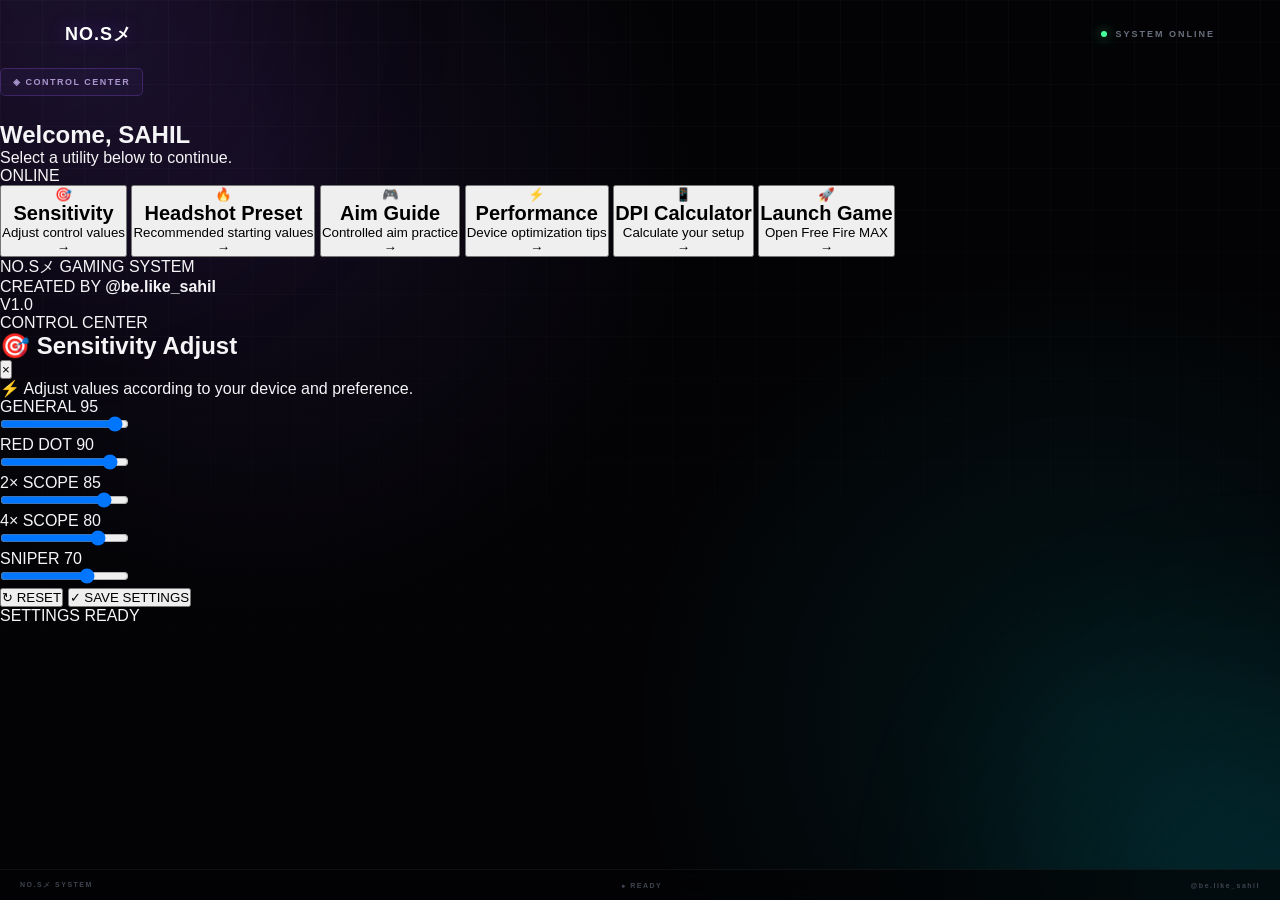
==== dashboard.html @ e0d61b86 "Create dashboard.html" ====
<!DOCTYPE html>
<html lang="en">

<head>

    <meta charset="UTF-8">

    <meta
        name="viewport"
        content="width=device-width, initial-scale=1.0"
    >

    <title>NO.Sメ — Control Panel</title>

    <link
        rel="stylesheet"
        href="style.css"
    >

</head>


<body>

    <div class="bg-grid"></div>

    <div class="glow glow-purple"></div>

    <div class="glow glow-cyan"></div>

    <div class="scan-line"></div>


    <!-- ===============================
         HEADER
    ================================ -->

    <header class="top-bar">

        <div class="brand-mini">
            NO.Sメ
        </div>

        <div class="server-status">

            <span class="status-dot"></span>

            SYSTEM ONLINE

        </div>

    </header>


    <!-- ===============================
         DASHBOARD
    ================================ -->

    <main class="dashboard">


        <section class="dashboard-header">

            <div>

                <div class="system-label">
                    ◈ CONTROL CENTER
                </div>

                <h1>
                    Welcome,
                    <span id="playerName">
                        SAHIL
                    </span>
                </h1>

                <p>
                    Select a utility below to continue.
                </p>

            </div>


            <div class="online-card">

                <span class="status-dot"></span>

                ONLINE

            </div>

        </section>



        <!-- ===============================
             TOOL GRID
        ================================ -->

        <section class="tool-grid">


            <!-- SENSITIVITY -->

            <button
                class="tool-card"
                onclick="showSensitivity()"
            >

                <div class="tool-icon">
                    🎯
                </div>

                <div class="tool-info">

                    <h2>
                        Sensitivity
                    </h2>

                    <p>
                        Adjust control values
                    </p>

                </div>

                <span class="tool-arrow">
                    →
                </span>

            </button>



            <!-- HEADSHOT -->

            <button
                class="tool-card"
                onclick="showHeadshot()"
            >

                <div class="tool-icon">
                    🔥
                </div>

                <div class="tool-info">

                    <h2>
                        Headshot Preset
                    </h2>

                    <p>
                        Recommended starting values
                    </p>

                </div>

                <span class="tool-arrow">
                    →
                </span>

            </button>



            <!-- NO RECOIL -->

            <button
                class="tool-card"
                onclick="showNoRecoil()"
            >

                <div class="tool-icon">
                    🎮
                </div>

                <div class="tool-info">

                    <h2>
                        Aim Guide
                    </h2>

                    <p>
                        Controlled aim practice
                    </p>

                </div>

                <span class="tool-arrow">
                    →
                </span>

            </button>



            <!-- PERFORMANCE -->

            <button
                class="tool-card"
                onclick="showAntiLag()"
            >

                <div class="tool-icon">
                    ⚡
                </div>

                <div class="tool-info">

                    <h2>
                        Performance
                    </h2>

                    <p>
                        Device optimization tips
                    </p>

                </div>

                <span class="tool-arrow">
                    →
                </span>

            </button>



            <!-- DPI -->

            <button
                class="tool-card"
                onclick="showDPI()"
            >

                <div class="tool-icon">
                    📱
                </div>

                <div class="tool-info">

                    <h2>
                        DPI Calculator
                    </h2>

                    <p>
                        Calculate your setup
                    </p>

                </div>

                <span class="tool-arrow">
                    →
                </span>

            </button>



            <!-- GAME -->

            <button
                class="tool-card featured"
                onclick="openFreeFire()"
            >

                <div class="tool-icon">
                    🚀
                </div>

                <div class="tool-info">

                    <h2>
                        Launch Game
                    </h2>

                    <p>
                        Open Free Fire MAX
                    </p>

                </div>

                <span class="tool-arrow">
                    →
                </span>

            </button>


        </section>



        <!-- ===============================
             FOOTER
        ================================ -->

        <section class="dashboard-footer">

            <div>
                NO.Sメ GAMING SYSTEM
            </div>

            <div>
                CREATED BY
                <strong>
                    @be.like_sahil
                </strong>
            </div>

            <div>
                V1.0
            </div>

        </section>

    </main>



    <!-- ===============================
         SENSITIVITY MODAL
    ================================ -->

    <section
        class="settings-panel"
        id="settingsPanel"
    >

        <div class="settings-header">

            <div>

                <span class="small-label">
                    CONTROL CENTER
                </span>

                <h2>
                    🎯 Sensitivity Adjust
                </h2>

            </div>

            <button
                class="close-panel"
                onclick="closeSettings()"
            >
                ×
            </button>

        </div>


        <div class="settings-note">

            <span>⚡</span>

            Adjust values according to
            your device and preference.

        </div>


        <!-- GENERAL -->

        <div class="slider-row">

            <div>

                <label>
                    GENERAL
                </label>

                <span id="generalValue">
                    95
                </span>

            </div>

            <input
                type="range"
                min="0"
                max="100"
                value="95"
                id="generalSlider"
                oninput="updateSlider('general')"
            >

        </div>


        <!-- RED DOT -->

        <div class="slider-row">

            <div>

                <label>
                    RED DOT
                </label>

                <span id="redDotValue">
                    90
                </span>

            </div>

            <input
                type="range"
                min="0"
                max="100"
                value="90"
                id="redDotSlider"
                oninput="updateSlider('redDot')"
            >

        </div>


        <!-- 2X -->

        <div class="slider-row">

            <div>

                <label>
                    2× SCOPE
                </label>

                <span id="scope2Value">
                    85
                </span>

            </div>

            <input
                type="range"
                min="0"
                max="100"
                value="85"
                id="scope2Slider"
                oninput="updateSlider('scope2')"
            >

        </div>


        <!-- 4X -->

        <div class="slider-row">

            <div>

                <label>
                    4× SCOPE
                </label>

                <span id="scope4Value">
                    80
                </span>

            </div>

            <input
                type="range"
                min="0"
                max="100"
                value="80"
                id="scope4Slider"
                oninput="updateSlider('scope4')"
            >

        </div>


        <!-- SNIPER -->

        <div class="slider-row">

            <div>

                <label>
                    SNIPER
                </label>

                <span id="sniperValue">
                    70
                </span>

            </div>

            <input
                type="range"
                min="0"
                max="100"
                value="70"
                id="sniperSlider"
                oninput="updateSlider('sniper')"
            >

        </div>


        <div class="settings-actions">

            <button
                class="reset-button"
                onclick="resetSettings()"
            >
                ↻ RESET
            </button>

            <button
                class="save-button"
                onclick="saveSettings()"
            >
                ✓ SAVE SETTINGS
            </button>

        </div>


        <div
            class="save-status"
            id="saveStatus"
        >
            SETTINGS READY
        </div>

    </section>


    <footer class="bottom-hud">

        <span>
            NO.Sメ SYSTEM
        </span>

        <span>
            ● READY
        </span>

        <span>
            @be.like_sahil
        </span>

    </footer>


    <script src="script.js"></script>

</body>

                              </html>
---- style.css ----
* {
    margin: 0;
    padding: 0;
    box-sizing: border-box;
}

:root {
    --bg: #030305;
    --panel: rgba(10, 10, 16, 0.92);
    --purple: #9b5cff;
    --cyan: #00eaff;
    --white: #f5f5f7;
    --muted: #747783;
    --green: #45ff9a;
}

html {
    min-height: 100%;
}

body {
    min-height: 100vh;

    background:
        radial-gradient(
            circle at 20% 20%,
            rgba(155, 92, 255, 0.10),
            transparent 35%
        ),
        radial-gradient(
            circle at 85% 80%,
            rgba(0, 234, 255, 0.08),
            transparent 35%
        ),
        var(--bg);

    color: var(--white);

    font-family:
        Arial,
        Helvetica,
        sans-serif;

    overflow-x: hidden;
}


/* ==========================================
   GRID BACKGROUND
========================================== */

.bg-grid {
    position: fixed;
    inset: 0;

    z-index: -10;

    background-image:
        linear-gradient(
            rgba(255,255,255,0.025) 1px,
            transparent 1px
        ),
        linear-gradient(
            90deg,
            rgba(255,255,255,0.025) 1px,
            transparent 1px
        );

    background-size: 42px 42px;

    mask-image:
        linear-gradient(
            to bottom,
            black,
            transparent 95%
        );
}


/* ==========================================
   GLOW
========================================== */

.glow {
    position: fixed;

    width: 420px;
    height: 420px;

    border-radius: 50%;

    filter: blur(130px);

    opacity: 0.15;

    pointer-events: none;

    z-index: -5;
}

.glow-purple {
    top: -220px;
    left: -180px;

    background: var(--purple);

    animation:
        floatGlow 9s ease-in-out infinite alternate;
}

.glow-cyan {
    right: -200px;
    bottom: -220px;

    background: var(--cyan);

    animation:
        floatGlow 11s ease-in-out infinite alternate-reverse;
}

@keyframes floatGlow {

    from {
        transform: translate(0, 0);
    }

    to {
        transform: translate(70px, 50px);
    }
}


/* ==========================================
   SCAN LINE
========================================== */

.scan-line {
    position: fixed;

    top: -5px;
    left: 0;

    width: 100%;
    height: 1px;

    background:
        linear-gradient(
            90deg,
            transparent,
            rgba(0,234,255,0.5),
            transparent
        );

    opacity: 0.45;

    z-index: 20;

    pointer-events: none;

    animation:
        scanMove 8s linear infinite;
}

@keyframes scanMove {

    from {
        top: -5px;
    }

    to {
        top: 100%;
    }
}


/* ==========================================
   TOP BAR
========================================== */

.top-bar {

    width: min(1200px, 100%);

    margin: auto;

    padding:
        22px
        25px;

    display: flex;

    align-items: center;

    justify-content: space-between;

    font-size: 9px;

    letter-spacing: 2px;
}

.brand-mini {

    font-size: 18px;

    font-weight: 900;

    letter-spacing: 1px;

    color: white;

    text-shadow:
        0 0 18px rgba(155,92,255,0.35);
}

.server-status {

    display: flex;

    align-items: center;

    gap: 8px;

    color: #69707d;

    font-weight: bold;
}

.status-dot {

    width: 6px;
    height: 6px;

    border-radius: 50%;

    background: var(--green);

    box-shadow:
        0 0 12px rgba(69,255,154,0.7);

    animation:
        statusPulse 1.5s ease-in-out infinite;
}

@keyframes statusPulse {

    50% {
        opacity: 0.35;
    }
}


/* ==========================================
   LOGIN WRAPPER
========================================== */

.login-wrapper {

    width: min(1120px, 100%);

    min-height:
        calc(100vh - 130px);

    margin: auto;

    padding:
        35px
        25px
        80px;

    display: grid;

    grid-template-columns:
        1fr 420px;

    align-items: center;

    gap: 80px;
}


/* ==========================================
   BRAND SECTION
========================================== */

.brand-section {

    animation:
        brandEnter 0.8s ease both;
}

@keyframes brandEnter {

    from {
        opacity: 0;

        transform:
            translateX(-25px);
    }

    to {
        opacity: 1;

        transform:
            translateX(0);
    }
}

.system-label {

    display: inline-flex;

    align-items: center;

    gap: 8px;

    padding:
        8px
        12px;

    border:
        1px solid
        rgba(155,92,255,0.25);

    border-radius: 5px;

    background:
        rgba(155,92,255,0.05);

    color: #a996cf;

    font-size: 9px;

    font-weight: bold;

    letter-spacing: 1.5px;

    margin-bottom: 25px;
}

.system-label span {
    color: var(--cyan);
}


.brand-section h1 {

    font-size:
        clamp(75px, 12vw, 145px);

    line-height: 0.8;

    font-weight: 900;

    letter-spacing: -8px;

    color: white;

    text-shadow:
        0 0 40px rgba(155,92,255,0.16);
}

.brand-section h1 span {

    color: var(--cyan);

    text-shadow:
        0 0 25px rgba(0,234,255,0.45);
}


.brand-title {

    margin-top: 30px;

    font-size:
        clamp(24px, 3vw, 40px);

    line-height: 1;

    font-weight: 900;

    letter-spacing: 1px;
}


.brand-description {

    max-width: 470px;

    margin-top: 18px;

    color: var(--muted);

    font-size: 13px;

    line-height: 1.7;
}


/* ==========================================
   FEATURE TAGS
========================================== */

.feature-tags {

    display: flex;

    flex-wrap: wrap;

    gap: 9px;

    margin-top: 27px;
}

.feature-tags span {

    padding:
        9px
        12px;

    border:
        1px solid
        rgba(255,255,255,0.08);

    border-radius: 5px;

    background:
        rgba(255,255,255,0.03);

    color: #858b97;

    font-size: 9px;

    font-weight: bold;

    letter-spacing: 1px;
}


/* ==========================================
   TECH LINE
========================================== */

.tech-line {

    display: flex;

    gap: 5px;

    margin-top: 35px;
}

.tech-line span {

    display: block;

    height: 2px;

    background: rgba(155,92,255,0.4);
}

.tech-line span:nth-child(1) {
    width: 55px;
}

.tech-line span:nth-child(2) {
    width: 20px;

    background:
        rgba(0,234,255,0.5);
}

.tech-line span:nth-child(3) {
    width: 8px;
}


/* ==========================================
   LOGIN CARD
========================================== */

.login-card {

    position: relative;

    padding: 30px;

    border:
        1px solid
        rgba(255,255,255,0.10);

    border-radius: 17px;

    background:
        linear-gradient(
            145deg,
            rgba(18,18,27,0.94),
            rgba(6,6,10,0.96)
        );

    box-shadow:
        0 30px 90px rgba(0,0,0,0.65),
        0 0 45px rgba(155,92,255,0.06);

    backdrop-filter: blur(25px);

    animation:
        cardEnter 0.8s 0.1s ease both;
}

@keyframes cardEnter {

    from {
        opacity: 0;

        transform:
            translateY(25px)
            scale(0.97);
    }

    to {
        opacity: 1;

        transform:
            translateY(0)
            scale(1);
    }
}


.login-card::before {

    content: "";

    position: absolute;

    top: 0;
    left: 25px;
    right: 25px;

    height: 1px;

    background:
        linear-gradient(
            90deg,
            transparent,
            var(--purple),
            var(--cyan),
            transparent
        );
}


/* ==========================================
   CARD TOP
========================================== */

.card-top {

    display: flex;

    align-items: center;

    gap: 13px;

    margin-bottom: 23px;
}

.lock-icon {

    width: 44px;
    height: 44px;

    display: flex;

    align-items: center;
    justify-content: center;

    border:
        1px solid
        rgba(155,92,255,0.25);

    border-radius: 10px;

    background:
        rgba(155,92,255,0.08);

    font-size: 18px;
}

.card-title {

    font-size: 14px;

    font-weight: 900;

    letter-spacing: 1.2px;
}

.card-subtitle {

    margin-top: 5px;

    color: #666c78;

    font-size: 9px;
}


/* ==========================================
   CONNECTION
========================================== */

.connection-box {

    display: flex;

    align-items: center;

    gap: 8px;

    padding:
        9px
        11px;

    margin-bottom: 24px;

    border:
        1px solid
        rgba(69,255,154,0.10);

    border-radius: 7px;

    background:
        rgba(69,255,154,0.025);

    color: #69737d;

    font-size: 8px;

    font-weight: bold;

    letter-spacing: 1.2px;
}

.connection-line {

    flex: 1;

    height: 1px;

    background:
        rgba(69,255,154,0.10);
}


/* ==========================================
   INPUTS
========================================== */

.input-group {

    margin-bottom: 17px;
}

.input-group label {

    display: block;

    margin-bottom: 8px;

    color: #8b919c;

    font-size: 8px;

    font-weight: bold;

    letter-spacing: 1.5px;
}

.input-wrapper {

    height: 50px;

    display: flex;

    align-items: center;

    gap: 10px;

    padding:
        0
        13px;

    border:
        1px solid
        rgba(255,255,255,0.08);

    border-radius: 9px;

    background:
        rgba(255,255,255,0.03);

    transition:
        0.25s ease;
}

.input-wrapper:focus-within {

    border-color:
        rgba(155,92,255,0.65);

    box-shadow:
        0 0 25px
        rgba(155,92,255,0.08);
}

.input-icon {

    color: #777d89;

    font-size: 12px;
}

.input-wrapper input {

    width: 100%;
    height: 100%;

    border: none;
    outline: none;

    background: transparent;

    color: white;

    font-size: 12px;
}

.input-wrapper input::placeholder {
    color: #505660;
}

.password-toggle {

    width: 31px;
    height: 31px;

    flex-shrink: 0;

    border: none;

    border-radius: 6px;

    background:
        rgba(255,255,255,0.04);

    color: #858b96;

    cursor: pointer;
}


/* ==========================================
   LOGIN BUTTON
========================================== */

.login-button {

    position: relative;

    width: 100%;
    height: 52px;

    display: flex;

    align-items: center;
    justify-content: center;

    gap: 13px;

    margin-top: 7px;

    border: none;

    border-radius: 9px;

    background:
        linear-gradient(
            100deg,
            var(--purple),
            #704dff,
            var(--cyan)
        );

    color: white;

    font-size: 10px;

    font-weight: 900;

    letter-spacing: 2px;

    cursor: pointer;

    overflow: hidden;

    box-shadow:
        0 12px 35px
        rgba(155,92,255,0.20);

    transition:
        0.25s ease;
}

.login-button::before {

    content: "";

    position: absolute;

    top: 0;
    left: -100%;

    width: 60%;
    height: 100%;

    background:
        linear-gradient(
            90deg,
            transparent,
            rgba(255,255,255,0.22),
            transparent
        );

    transform: skewX(-20deg);

    animation:
        buttonShine 3.5s infinite;
}

@keyframes buttonShine {

    0% {
        left: -100%;
    }

    45% {
        left: 130%;
    }

    100% {
        left: 130%;
    }
}

.login-button:hover {

    transform:
        translateY(-2px);

    box-shadow:
        0 16px 45px
        rgba(155,92,255,0.30);
}

.button-arrow {

    font-size: 17px;

    transition:
        transform 0.25s ease;
}

.login-button:hover
.button-arrow {

    transform:
        translateX(5px);
}

.login-button:active {

    transform:
        scale(0.98);
}


/* ==========================================
   MESSAGE
========================================== */

.login-message {

    min-height: 18px;

    margin-top: 12px;

    text-align: center;

    font-size: 9px;

    font-weight: bold;

    letter-spacing: 0.5px;
}


/* ==========================================
   SECURITY
========================================== */

.security-row {

    display: flex;

    align-items: center;

    justify-content: center;

    gap: 7px;

    margin-top: 19px;

    color: #4e5561;

    font-size: 8px;
}


/* ==========================================
   CREATOR
========================================== */

.creator-box {

    margin-top: 24px;

    padding-top: 19px;

    border-top:
        1px solid
        rgba(255,255,255,0.055);

    text-align: center;

    color: #4e5560;

    font-size: 8px;

    letter-spacing: 1px;
}

.creator-box strong {

    display: block;

    margin-top: 6px;

    color: #bca7e8;

    font-size: 10px;

    letter-spacing: 0.5px;
}

.panel-version {

    margin-top: 11px;

    text-align: center;

    color: #343943;

    font-size: 7px;

    letter-spacing: 1.2px;
}


/* ==========================================
   BOTTOM HUD
========================================== */

.bottom-hud {

    position: fixed;

    left: 0;
    bottom: 0;

    width: 100%;

    display: flex;

    align-items: center;

    justify-content: space-between;

    padding:
        10px
        20px;

    border-top:
        1px solid
        rgba(255,255,255,0.05);

    background:
        rgba(3,3,5,0.72);

    backdrop-filter: blur(12px);

    color: #3f4550;

    font-size: 7px;

    font-weight: bold;

    letter-spacing: 1.5px;
}


/* ==========================================
   TABLET
========================================== */

@media (max-width: 850px) {

    .login-wrapper {

        grid-template-columns: 1fr;

        gap: 45px;

        padding-top: 30px;
    }

    .brand-section {

        text-align: center;
    }

    .brand-description {

        margin-left: auto;
        margin-right: auto;
    }

    .feature-tags {

        justify-content: center;
    }

    .tech-line {

        justify-content: center;
    }

    .login-card {

        width: min(430px, 100%);

        margin: auto;
    }
}


/* ==========================================
   MOBILE
========================================== */

@media (max-width: 480px) {

    .top-bar {

        padding:
            17px
            15px;
    }

    .login-wrapper {

        padding:
            25px
            15px
            70px;
    }

    .brand-section h1 {

        font-size: 72px;

        letter-spacing: -5px;
    }

    .brand-title {

        font-size: 22px;
    }

    .brand-description {

        font-size: 12px;
    }

    .login-card {

        padding:
            24px
            19px;

        border-radius: 14px;
    }

    .bottom-hud span:nth-child(2) {

        display: none;
    }
  }
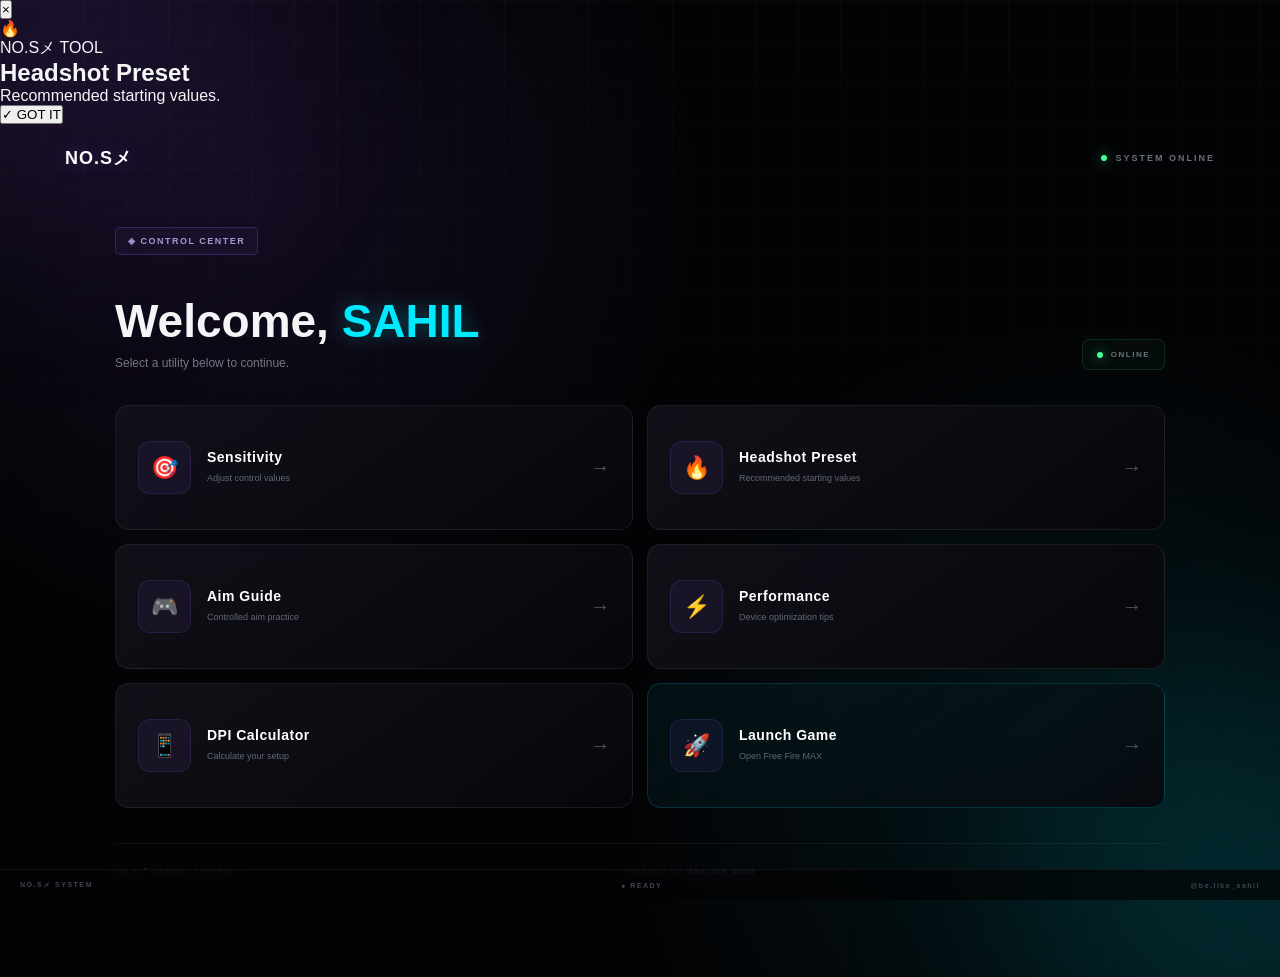
==== commit 06053ed0: "Update dashboard.html" ====
--- a/dashboard.html
+++ b/dashboard.html
@@ -18,7 +18,59 @@
     >
 
 </head>
-
+<!-- ==========================================
+     NO.Sメ PREMIUM TOOL MODAL
+========================================== -->
+
+<div class="tool-modal" id="toolModal">
+
+    <div class="tool-modal-card">
+
+        <button
+            class="modal-close"
+            onclick="closeToolModal()"
+        >
+            ×
+        </button>
+
+        <div
+            class="modal-icon"
+            id="modalIcon"
+        >
+            🔥
+        </div>
+
+        <div
+            class="modal-label"
+            id="modalLabel"
+        >
+            NO.Sメ TOOL
+        </div>
+
+        <h2 id="modalTitle">
+            Headshot Preset
+        </h2>
+
+        <p id="modalDescription">
+            Recommended starting values.
+        </p>
+
+        <div
+            class="modal-content"
+            id="modalContent"
+        >
+        </div>
+
+        <button
+            class="modal-action"
+            onclick="closeToolModal()"
+        >
+            ✓ GOT IT
+        </button>
+
+    </div>
+
+</div>
 
 <body>
 
--- a/style.css
+++ b/style.css
@@ -1117,3 +1117,680 @@
         display: none;
     }
   }
+/* ==========================================
+   NO.Sメ DASHBOARD — STEP 6
+========================================== */
+
+.dashboard {
+    width: min(1100px, 100%);
+    margin: auto;
+    padding: 35px 25px 100px;
+}
+
+
+/* HEADER */
+
+.dashboard-header {
+    display: flex;
+    align-items: flex-end;
+    justify-content: space-between;
+    gap: 20px;
+    margin-bottom: 35px;
+}
+
+.dashboard-header h1 {
+    margin-top: 18px;
+    font-size: clamp(28px, 5vw, 46px);
+    line-height: 1;
+    font-weight: 900;
+}
+
+.dashboard-header h1 span {
+    color: var(--cyan);
+    text-shadow:
+        0 0 20px rgba(0,234,255,0.35);
+}
+
+.dashboard-header p {
+    margin-top: 12px;
+    color: var(--muted);
+    font-size: 12px;
+}
+
+.online-card {
+    display: flex;
+    align-items: center;
+    gap: 8px;
+
+    padding: 10px 14px;
+
+    border: 1px solid rgba(69,255,154,0.12);
+    border-radius: 7px;
+
+    background: rgba(69,255,154,0.03);
+
+    color: #69737d;
+
+    font-size: 8px;
+    font-weight: 900;
+    letter-spacing: 1.5px;
+}
+
+
+/* TOOL GRID */
+
+.tool-grid {
+    display: grid;
+
+    grid-template-columns:
+        repeat(2, 1fr);
+
+    gap: 14px;
+}
+
+
+/* TOOL CARD */
+
+.tool-card {
+    position: relative;
+
+    min-height: 125px;
+
+    display: flex;
+    align-items: center;
+
+    gap: 16px;
+
+    padding: 22px;
+
+    border: 1px solid rgba(255,255,255,0.07);
+    border-radius: 14px;
+
+    background:
+        linear-gradient(
+            145deg,
+            rgba(18,18,27,0.88),
+            rgba(7,7,11,0.94)
+        );
+
+    color: white;
+
+    text-align: left;
+
+    cursor: pointer;
+
+    overflow: hidden;
+
+    transition:
+        transform 0.25s ease,
+        border-color 0.25s ease,
+        box-shadow 0.25s ease;
+}
+
+.tool-card::before {
+    content: "";
+
+    position: absolute;
+
+    inset: 0;
+
+    background:
+        linear-gradient(
+            120deg,
+            transparent 30%,
+            rgba(155,92,255,0.06),
+            transparent 70%
+        );
+
+    transform: translateX(-100%);
+
+    transition: 0.5s ease;
+}
+
+.tool-card:hover::before {
+    transform: translateX(100%);
+}
+
+.tool-card:hover {
+    transform: translateY(-4px);
+
+    border-color:
+        rgba(155,92,255,0.35);
+
+    box-shadow:
+        0 18px 45px rgba(0,0,0,0.35),
+        0 0 25px rgba(155,92,255,0.07);
+}
+
+.tool-card:active {
+    transform: scale(0.98);
+}
+
+
+/* FEATURED */
+
+.tool-card.featured {
+    border-color:
+        rgba(0,234,255,0.16);
+
+    background:
+        linear-gradient(
+            145deg,
+            rgba(0,234,255,0.06),
+            rgba(8,8,13,0.94)
+        );
+}
+
+.tool-card.featured:hover {
+    border-color:
+        rgba(0,234,255,0.40);
+
+    box-shadow:
+        0 18px 45px rgba(0,0,0,0.35),
+        0 0 30px rgba(0,234,255,0.08);
+}
+
+
+/* ICON */
+
+.tool-icon {
+    width: 53px;
+    height: 53px;
+
+    flex-shrink: 0;
+
+    display: flex;
+    align-items: center;
+    justify-content: center;
+
+    border:
+        1px solid
+        rgba(155,92,255,0.15);
+
+    border-radius: 12px;
+
+    background:
+        rgba(155,92,255,0.07);
+
+    font-size: 22px;
+
+    transition:
+        transform 0.25s ease;
+}
+
+.tool-card:hover .tool-icon {
+    transform:
+        scale(1.08)
+        rotate(-3deg);
+}
+
+
+/* TEXT */
+
+.tool-info {
+    position: relative;
+
+    z-index: 2;
+}
+
+.tool-info h2 {
+    font-size: 14px;
+
+    font-weight: 900;
+
+    letter-spacing: 0.5px;
+}
+
+.tool-info p {
+    margin-top: 7px;
+
+    color: #626874;
+
+    font-size: 9px;
+
+    line-height: 1.5;
+}
+
+
+/* ARROW */
+
+.tool-arrow {
+    margin-left: auto;
+
+    color: #505661;
+
+    font-size: 20px;
+
+    transition:
+        transform 0.25s ease,
+        color 0.25s ease;
+}
+
+.tool-card:hover .tool-arrow {
+    color: var(--cyan);
+
+    transform:
+        translateX(5px);
+}
+
+
+/* DASHBOARD FOOTER */
+
+.dashboard-footer {
+    display: flex;
+
+    justify-content: space-between;
+    align-items: center;
+
+    margin-top: 35px;
+
+    padding-top: 22px;
+
+    border-top:
+        1px solid
+        rgba(255,255,255,0.05);
+
+    color: #414751;
+
+    font-size: 8px;
+
+    font-weight: bold;
+
+    letter-spacing: 1px;
+}
+
+.dashboard-footer strong {
+    color: #9b8abb;
+}
+
+
+/* ==========================================
+   SETTINGS PANEL
+========================================== */
+
+.settings-panel {
+    position: fixed;
+
+    z-index: 50;
+
+    left: 50%;
+    top: 50%;
+
+    width: min(500px, calc(100% - 30px));
+
+    max-height: 90vh;
+
+    overflow-y: auto;
+
+    padding: 27px;
+
+    border:
+        1px solid
+        rgba(155,92,255,0.22);
+
+    border-radius: 16px;
+
+    background:
+        rgba(9,9,15,0.97);
+
+    backdrop-filter: blur(25px);
+
+    box-shadow:
+        0 30px 100px rgba(0,0,0,0.75),
+        0 0 50px rgba(155,92,255,0.08);
+
+    opacity: 0;
+
+    visibility: hidden;
+
+    pointer-events: none;
+
+    transform:
+        translate(-50%, -47%)
+        scale(0.96);
+
+    transition:
+        0.25s ease;
+}
+
+.settings-panel.active {
+    opacity: 1;
+
+    visibility: visible;
+
+    pointer-events: auto;
+
+    transform:
+        translate(-50%, -50%)
+        scale(1);
+}
+
+.settings-panel::before {
+    content: "";
+
+    position: absolute;
+
+    top: 0;
+    left: 25px;
+    right: 25px;
+
+    height: 1px;
+
+    background:
+        linear-gradient(
+            90deg,
+            transparent,
+            var(--purple),
+            var(--cyan),
+            transparent
+        );
+}
+
+
+/* SETTINGS HEADER */
+
+.settings-header {
+    display: flex;
+
+    align-items: flex-start;
+
+    justify-content: space-between;
+
+    margin-bottom: 20px;
+}
+
+.small-label {
+    color: #707784;
+
+    font-size: 8px;
+
+    font-weight: bold;
+
+    letter-spacing: 1.5px;
+}
+
+.settings-header h2 {
+    margin-top: 7px;
+
+    font-size: 20px;
+}
+
+
+/* CLOSE */
+
+.close-panel {
+    width: 34px;
+    height: 34px;
+
+    border:
+        1px solid
+        rgba(255,255,255,0.08);
+
+    border-radius: 8px;
+
+    background:
+        rgba(255,255,255,0.04);
+
+    color: #8b919c;
+
+    font-size: 20px;
+
+    cursor: pointer;
+
+    transition: 0.2s ease;
+}
+
+.close-panel:hover {
+    color: white;
+
+    border-color:
+        rgba(255,255,255,0.18);
+}
+
+
+/* SLIDER ROW */
+
+.slider-row {
+    margin-top: 20px;
+}
+
+.slider-row > div {
+    display: flex;
+
+    justify-content: space-between;
+
+    align-items: center;
+
+    margin-bottom: 9px;
+}
+
+.slider-row label {
+    color: #898f9a;
+
+    font-size: 8px;
+
+    font-weight: bold;
+
+    letter-spacing: 1.4px;
+}
+
+.slider-row > div span {
+    min-width: 30px;
+
+    text-align: right;
+
+    color: var(--cyan);
+
+    font-size: 11px;
+
+    font-weight: 900;
+}
+
+
+/* RANGE */
+
+.slider-row input[type="range"] {
+    width: 100%;
+
+    height: 4px;
+
+    appearance: none;
+
+    border-radius: 10px;
+
+    outline: none;
+
+    background:
+        rgba(255,255,255,0.09);
+
+    cursor: pointer;
+}
+
+.slider-row input[type="range"]::-webkit-slider-thumb {
+    appearance: none;
+
+    width: 15px;
+    height: 15px;
+
+    border-radius: 50%;
+
+    border:
+        2px solid
+        #08080c;
+
+    background:
+        var(--cyan);
+
+    box-shadow:
+        0 0 12px
+        rgba(0,234,255,0.45);
+}
+
+.slider-row input[type="range"]::-moz-range-thumb {
+    width: 15px;
+    height: 15px;
+
+    border-radius: 50%;
+
+    border:
+        2px solid
+        #08080c;
+
+    background:
+        var(--cyan);
+
+    box-shadow:
+        0 0 12px
+        rgba(0,234,255,0.45);
+}
+
+
+/* SETTINGS BUTTONS */
+
+.settings-actions {
+    display: grid;
+
+    grid-template-columns:
+        0.7fr 1.3fr;
+
+    gap: 10px;
+
+    margin-top: 27px;
+}
+
+.reset-button,
+.save-button {
+    height: 45px;
+
+    border-radius: 9px;
+
+    font-size: 9px;
+
+    font-weight: 900;
+
+    letter-spacing: 1px;
+
+    cursor: pointer;
+
+    transition: 0.2s ease;
+}
+
+.reset-button {
+    border:
+        1px solid
+        rgba(255,255,255,0.08);
+
+    background:
+        rgba(255,255,255,0.035);
+
+    color: #7c838e;
+}
+
+.save-button {
+    border: none;
+
+    background:
+        linear-gradient(
+            100deg,
+            var(--purple),
+            var(--cyan)
+        );
+
+    color: white;
+
+    box-shadow:
+        0 8px 25px
+        rgba(155,92,255,0.15);
+}
+
+.reset-button:hover,
+.save-button:hover {
+    transform:
+        translateY(-2px);
+}
+
+.save-status {
+    margin-top: 12px;
+
+    text-align: center;
+
+    color: #454b56;
+
+    font-size: 8px;
+
+    letter-spacing: 1px;
+}
+
+.save-status.success {
+    color: var(--green);
+
+    text-shadow:
+        0 0 12px
+        rgba(69,255,154,0.3);
+}
+
+
+/* ==========================================
+   MOBILE
+========================================== */
+
+@media (max-width: 650px) {
+
+    .dashboard {
+        padding:
+            25px
+            15px
+            90px;
+    }
+
+    .dashboard-header {
+        align-items: flex-start;
+
+        flex-direction: column;
+    }
+
+    .tool-grid {
+        grid-template-columns: 1fr;
+    }
+
+    .dashboard-footer {
+        flex-direction: column;
+
+        gap: 10px;
+
+        text-align: center;
+    }
+
+    .settings-panel {
+        padding: 22px;
+
+        max-height: 88vh;
+    }
+
+}
+
+
+@media (max-width: 400px) {
+
+    .tool-card {
+        min-height: 110px;
+
+        padding: 17px;
+    }
+
+    .tool-icon {
+        width: 47px;
+        height: 47px;
+
+        font-size: 19px;
+    }
+
+    .tool-info h2 {
+        font-size: 12px;
+    }
+
+    .tool-info p {
+        font-size: 8px;
+    }
+
+    }
